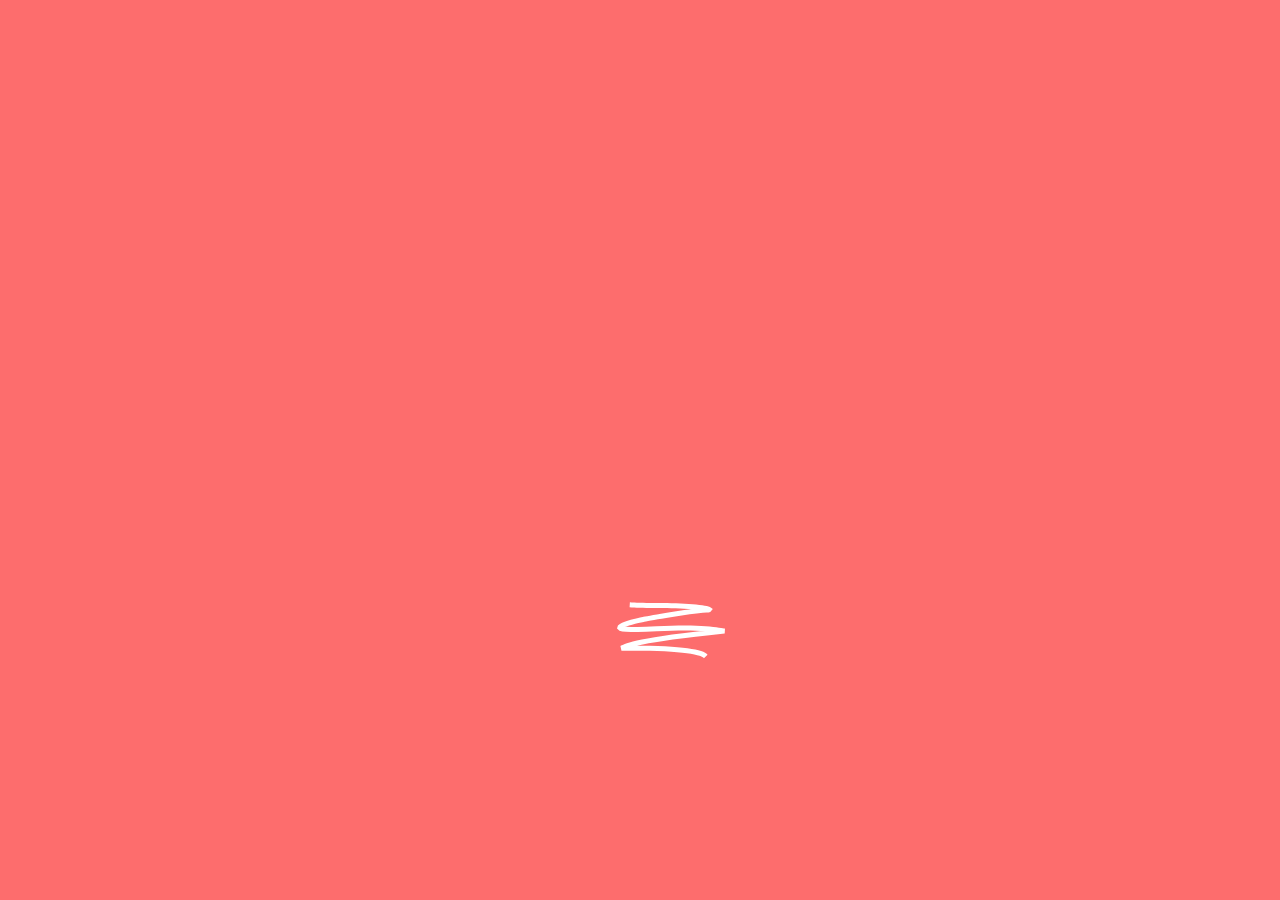
==== connect.html @ ad40c9a1 "big messy initial commit" ====
<html>
<head>
    <link rel="stylesheet" href="css/main.css">
</head>
<body>
<div id="canvas"></div>
<script src="js/lib/underscore.min.js"></script>
<script src="js/lib/jquery.min.js"></script>
<script src="js/lib/url.js"></script>
<script src="js/lib/two.js"></script>
<script src="js/connect.js"></script>
</body>
</html>
---- css/main.css ----
body {
    background: rgb(253, 109, 109);
}
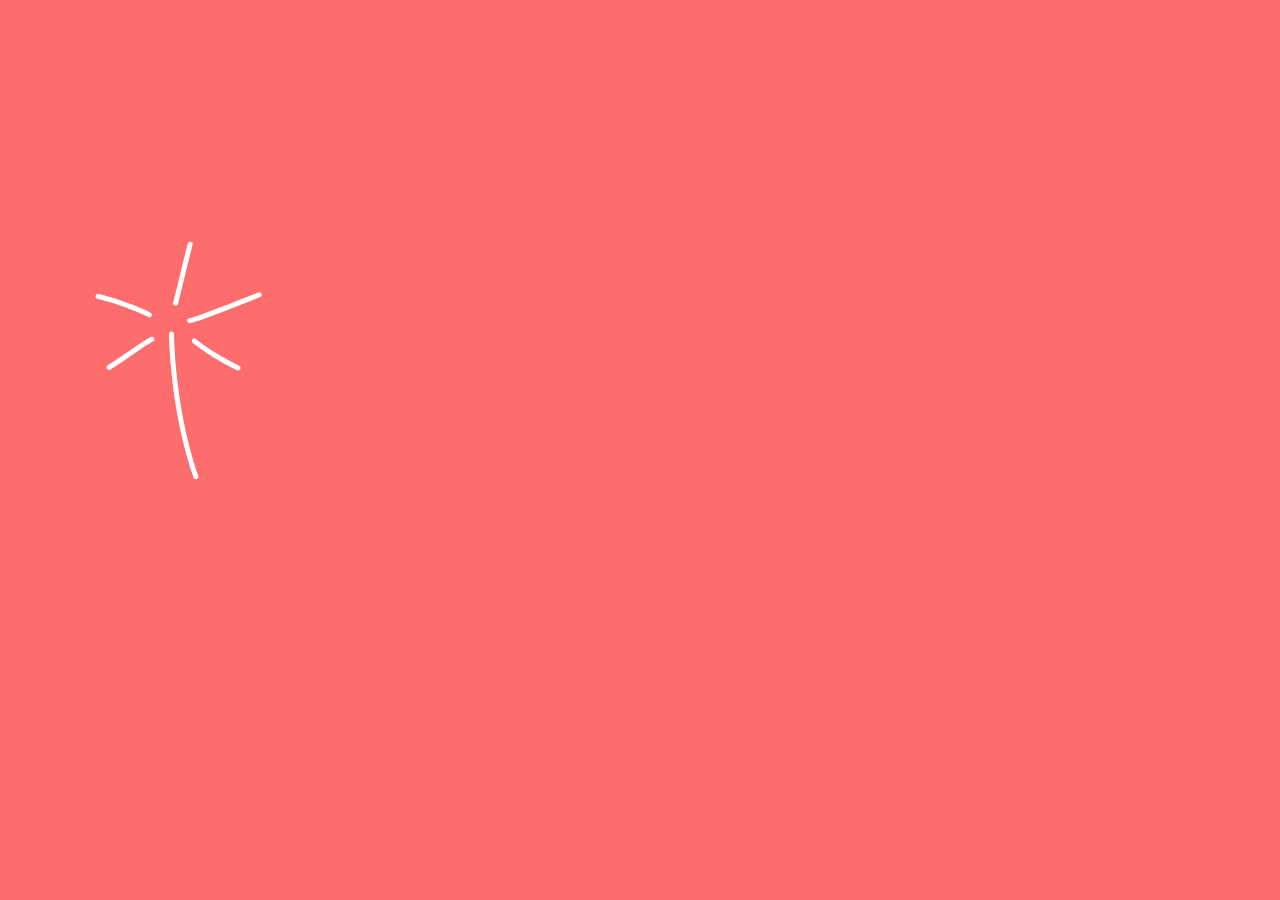
==== commit 3fe8751a: "dynamic positioning of marks - no scaling" ====
--- a/connect.html
+++ b/connect.html
@@ -3,7 +3,7 @@
     <link rel="stylesheet" href="css/main.css">
 </head>
 <body>
-<div id="canvas"></div>
+<div id="marksHolder"></div>
 <script src="js/lib/underscore.min.js"></script>
 <script src="js/lib/jquery.min.js"></script>
 <script src="js/lib/url.js"></script>
--- a/css/main.css
+++ b/css/main.css
@@ -1,3 +1,11 @@
 body {
     background: rgb(253, 109, 109);
 }
+
+#marksHolder {
+    position: fixed;
+    width: 100%;
+    height: 100%;
+    top: 0;
+    left: 0;
+}
